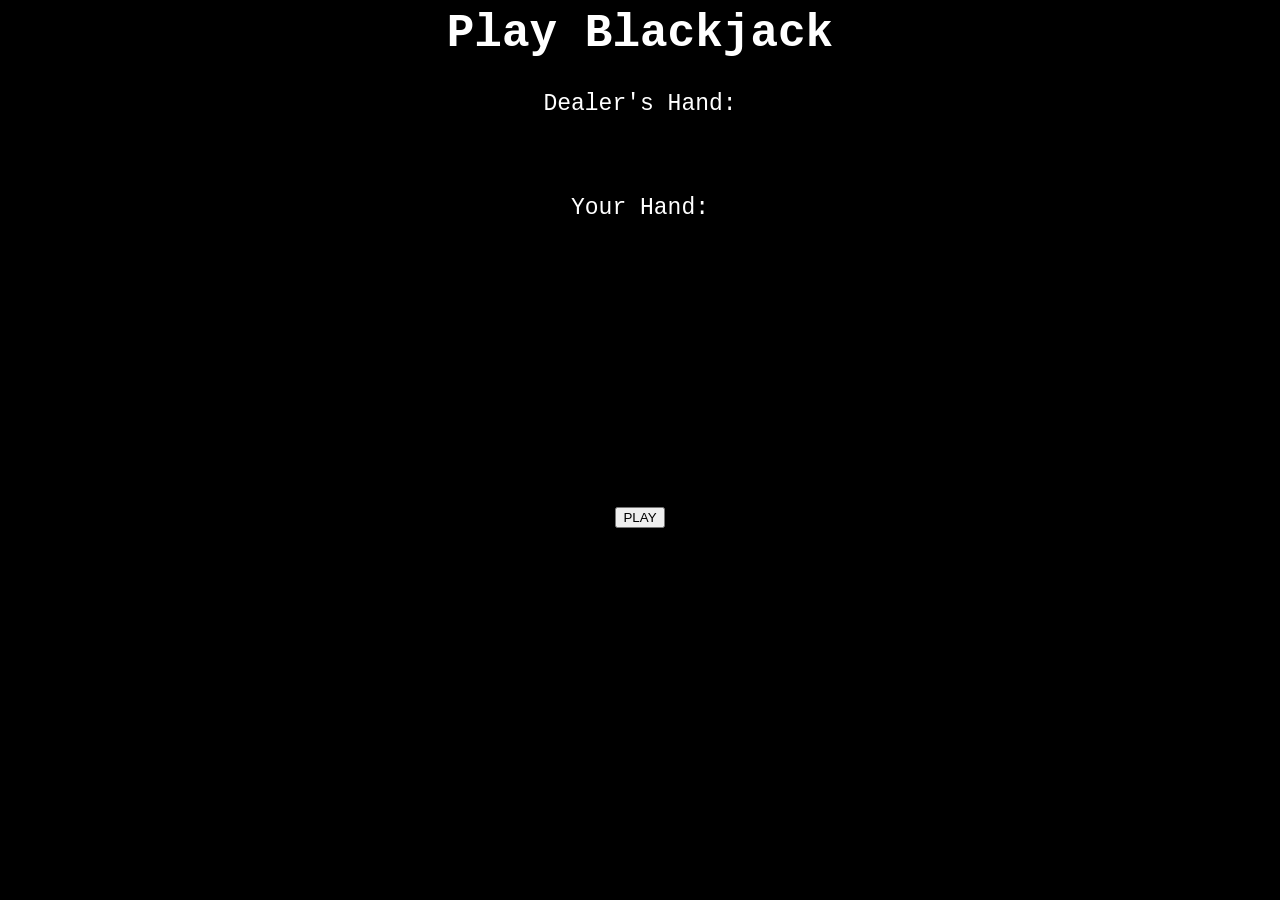
==== bj.html @ 4b49437d "Add files via upload" ====
<html style="
font-size: 23px;
color: #ffffff;
text-decoration: none;
text-align: center;
background-color: #000000;
font-family: courier;
">

<head>
    <title>Blackjack</title>
</head>

<body>

    <h1>Play Blackjack</h1>

    <!-- Dealer's Hand (Appears at the top) -->
    <span>Dealer's Hand:</span><br>
    <span id="dealerCards"></span><br>
    <span id="dealerTotal"></span><br><br>

    <!-- Player's Hand (Below the dealer's hand) -->
    <span>Your Hand:</span><br>
    <span id="playerCards"></span><br>
    <span id="playerTotal"></span><br><br>

    <!-- Hit and Stand Buttons (Right below the player's hand) -->
    <button id="hitButton" style="display:none;">Hit</button>
    <button id="standButton" style="display:none;">Stand</button><br><br>

    <!-- Play Button (Lower on the page) -->
    <br><br><br><br><br><br>
    <button id="startButton" type="button">PLAY</button><br><br>

    <span id="resultMessage"></span>

    <script>
        const deck = [];
        const suits = ['♠', '♥', '♣', '♦'];
        const values = ['2', '3', '4', '5', '6', '7', '8', '9', '10', 'J', 'Q', 'K', 'A'];
        let playerHand = [];
        let dealerHand = [];

        function createDeck() {
            deck.length = 0; // Reset deck
            suits.forEach(suit => {
                values.forEach(value => {
                    deck.push({ suit, value });
                });
            });
        }

        function getCardValue(card) {
            if (['J', 'Q', 'K'].includes(card.value)) return 10;
            if (card.value === 'A') return 11; // Ace can be 1 or 11; we'll handle adjustment later
            return parseInt(card.value);
        }

        function dealCard(hand) {
            const randomIndex = Math.floor(Math.random() * deck.length);
            hand.push(deck.splice(randomIndex, 1)[0]);
        }

        function calculateHandValue(hand) {
            let value = hand.reduce((sum, card) => sum + getCardValue(card), 0);
            let aces = hand.filter(card => card.value === 'A').length;
            while (value > 21 && aces > 0) {
                value -= 10; // Count Ace as 1 instead of 11 if over 21
                aces--;
            }
            return value;
        }

        function updateUI() {
            // Update player's hand and total
            const playerCardsSpan = document.getElementById('playerCards');
            playerCardsSpan.innerHTML = '';
            playerHand.forEach(card => {
                playerCardsSpan.innerHTML += `${card.value}${card.suit} `;
            });
            document.getElementById('playerTotal').innerText = 'Total: ' + calculateHandValue(playerHand);

            // Update dealer's hand (only show one card)
            const dealerCardsSpan = document.getElementById('dealerCards');
            dealerCardsSpan.innerHTML = `${dealerHand[0].value}${dealerHand[0].suit} ?`;
        }

        function startGame() {
            createDeck();
            playerHand = [];
            dealerHand = [];

            dealCard(playerHand);
            dealCard(dealerHand);
            dealCard(playerHand);
            dealCard(dealerHand);

            updateUI();

            document.getElementById('hitButton').style.display = 'inline';
            document.getElementById('standButton').style.display = 'inline';
            document.getElementById('resultMessage').innerText = '';
        }

        function hit() {
            dealCard(playerHand);
            updateUI();
            if (calculateHandValue(playerHand) > 21) {
                endGame('You busted!');
            }
        }

        function stand() {
            // Dealer's turn
            while (calculateHandValue(dealerHand) < 17) {
                dealCard(dealerHand);
            }
            const playerValue = calculateHandValue(playerHand);
            const dealerValue = calculateHandValue(dealerHand);

            if (dealerValue > 21 || playerValue > dealerValue) {
                endGame('You win!');
            } else if (playerValue < dealerValue) {
                endGame('You lose!');
            } else {
                endGame('It\'s a draw!');
            }
        }

        function endGame(message) {
            document.getElementById('resultMessage').innerText = message;
            document.getElementById('hitButton').style.display = 'none';
            document.getElementById('standButton').style.display = 'none';

            // Show full dealer hand
            const dealerCardsSpan = document.getElementById('dealerCards');
            dealerCardsSpan.innerHTML = '';
            dealerHand.forEach(card => {
                dealerCardsSpan.innerHTML += `${card.value}${card.suit} `;
            });
            document.getElementById('dealerTotal').innerText = 'Total: ' + calculateHandValue(dealerHand);
        }

        document.getElementById('startButton').addEventListener('click', startGame);
        document.getElementById('hitButton').addEventListener('click', hit);
        document.getElementById('standButton').addEventListener('click', stand);
    </script>

</body>

</html>
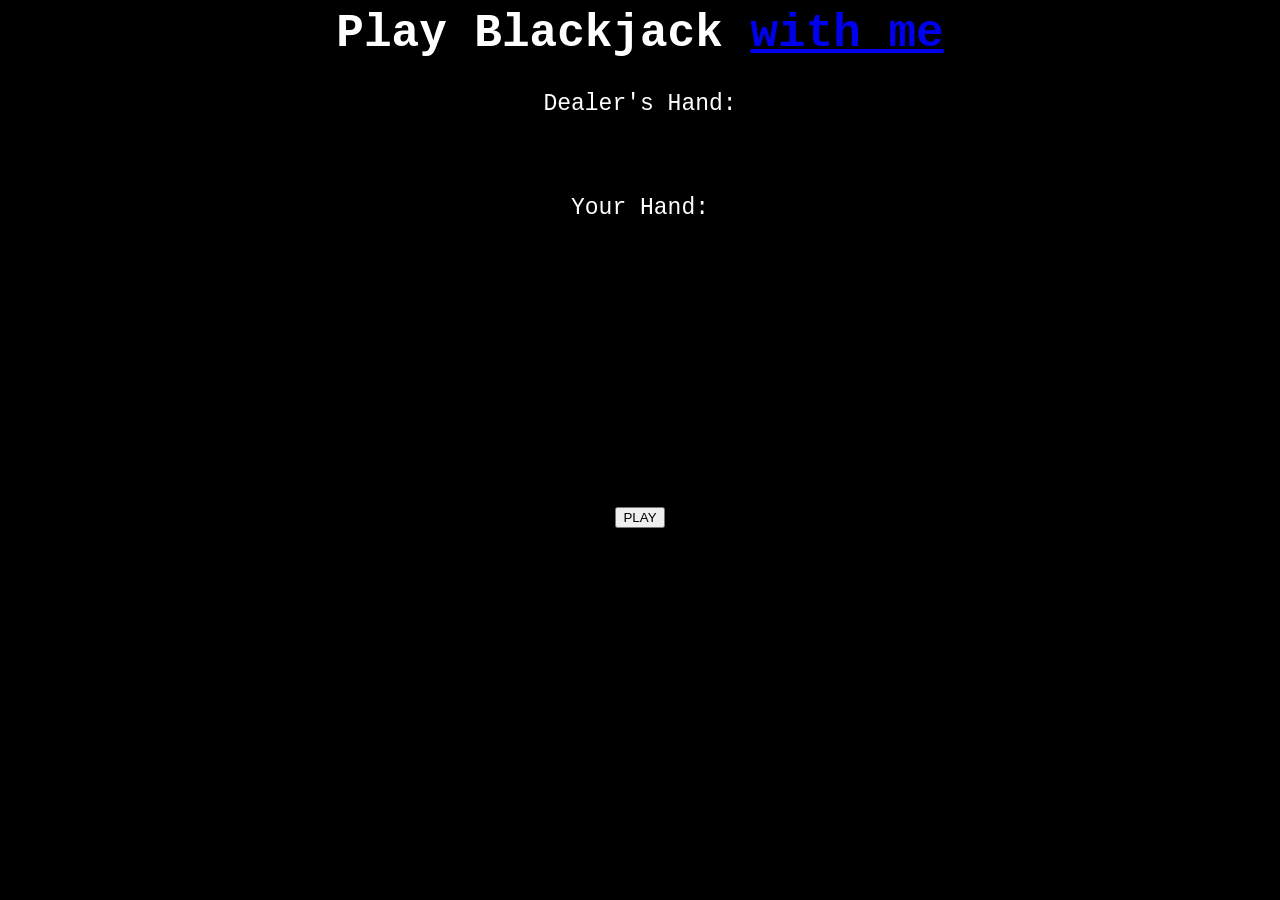
==== commit 0a4519b1: "Update bj.html" ====
--- a/bj.html
+++ b/bj.html
@@ -13,7 +13,7 @@
 
 <body>
 
-    <h1>Play Blackjack</h1>
+    <h1>Play Blackjack <a href= "bjmp.html">with me</a></h1>
 
     <!-- Dealer's Hand (Appears at the top) -->
     <span>Dealer's Hand:</span><br>
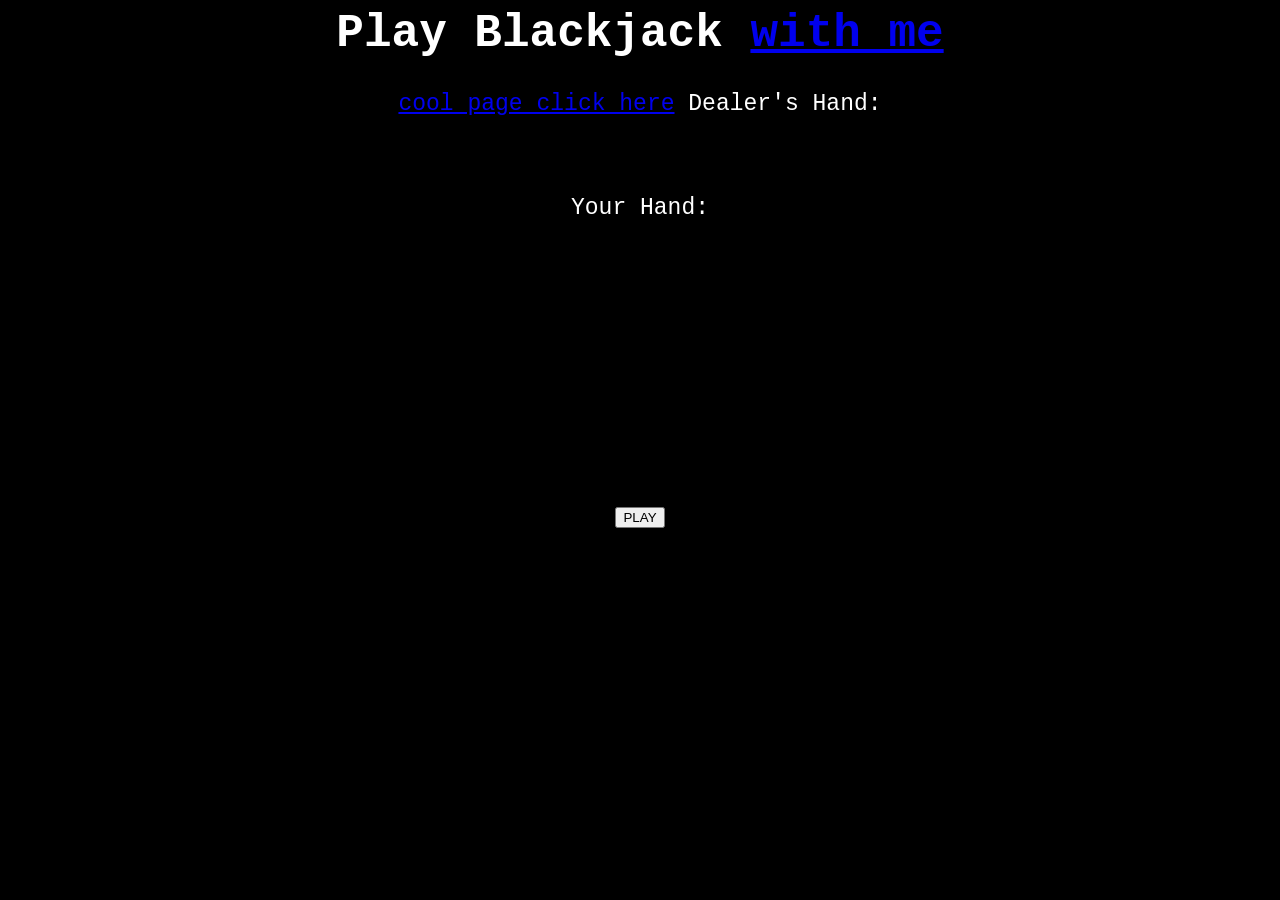
==== commit 9fee06bd: "Update bj.html" ====
--- a/bj.html
+++ b/bj.html
@@ -15,6 +15,8 @@
 
     <h1>Play Blackjack <a href= "bjmp.html">with me</a></h1>
 
+<a href= "bjmp.html">cool page click here</a>
+    
     <!-- Dealer's Hand (Appears at the top) -->
     <span>Dealer's Hand:</span><br>
     <span id="dealerCards"></span><br>
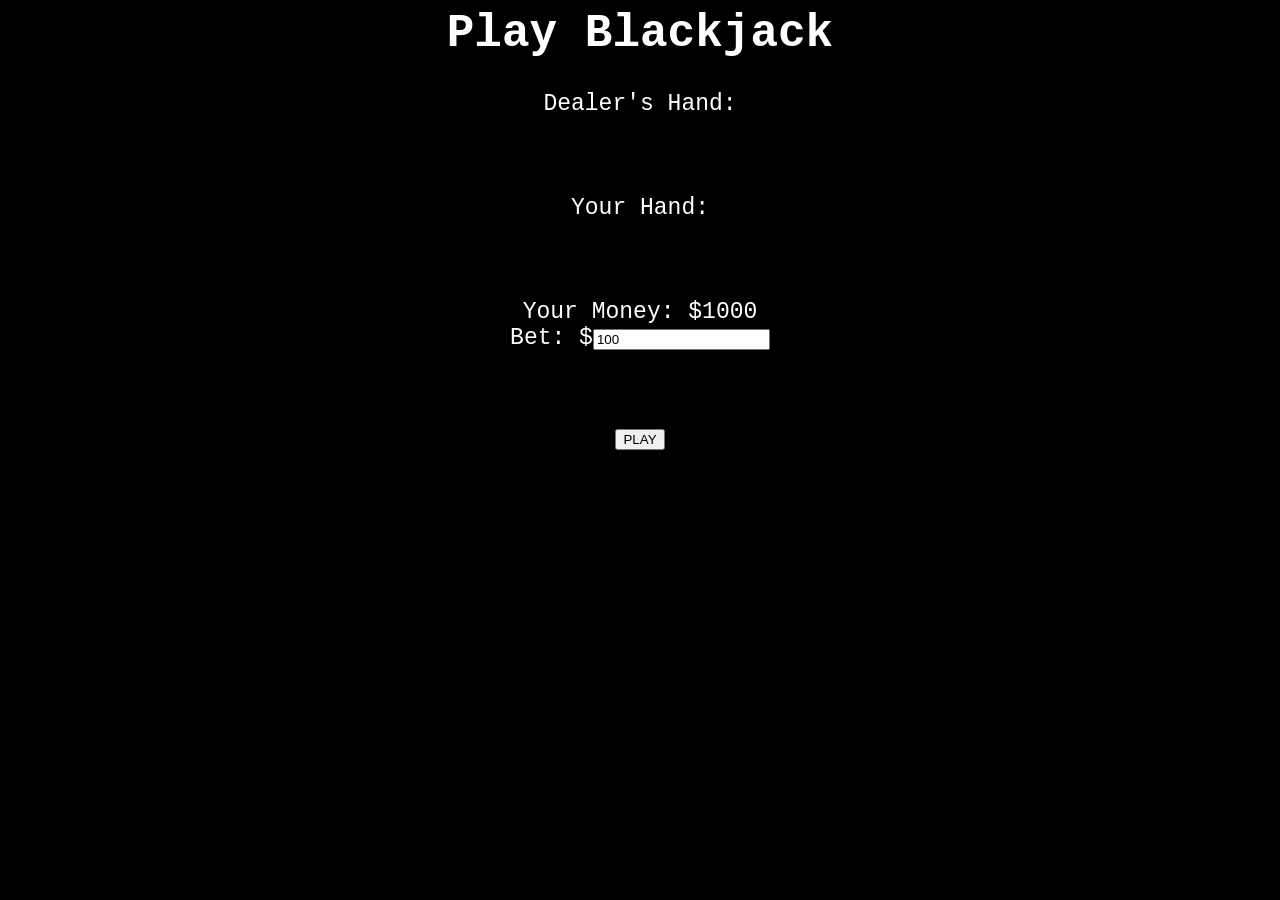
==== commit 8bf9b1f6: "Update bj.html" ====
--- a/bj.html
+++ b/bj.html
@@ -13,10 +13,8 @@
 
 <body>
 
-    <h1>Play Blackjack <a href= "bjmp.html">with me</a></h1>
+    <h1>Play Blackjack</h1>
 
-<a href= "bjmp.html">cool page click here</a>
-    
     <!-- Dealer's Hand (Appears at the top) -->
     <span>Dealer's Hand:</span><br>
     <span id="dealerCards"></span><br>
@@ -27,25 +25,33 @@
     <span id="playerCards"></span><br>
     <span id="playerTotal"></span><br><br>
 
-    <!-- Hit and Stand Buttons (Right below the player's hand) -->
+    <!-- Betting and Player Money -->
+    <span>Your Money: $<span id="playerMoney">1000</span></span><br>
+    Bet: $<input type="number" id="betAmount" value="100" min="1"><br><br>
+
+    <!-- Game Action Buttons -->
     <button id="hitButton" style="display:none;">Hit</button>
-    <button id="standButton" style="display:none;">Stand</button><br><br>
+    <button id="standButton" style="display:none;">Stand</button>
+    <button id="doubleDownButton" style="display:none;">Double Down</button>
+    <button id="splitButton" style="display:none;">Split</button><br><br>
 
     <!-- Play Button (Lower on the page) -->
-    <br><br><br><br><br><br>
     <button id="startButton" type="button">PLAY</button><br><br>
 
     <span id="resultMessage"></span>
 
     <script>
-        const deck = [];
+        let deck = [];
         const suits = ['♠', '♥', '♣', '♦'];
         const values = ['2', '3', '4', '5', '6', '7', '8', '9', '10', 'J', 'Q', 'K', 'A'];
         let playerHand = [];
         let dealerHand = [];
+        let playerMoney = 1000;
+        let betAmount = 100;
+        let hasSplit = false;
 
         function createDeck() {
-            deck.length = 0; // Reset deck
+            deck = [];
             suits.forEach(suit => {
                 values.forEach(value => {
                     deck.push({ suit, value });
@@ -55,7 +61,7 @@
 
         function getCardValue(card) {
             if (['J', 'Q', 'K'].includes(card.value)) return 10;
-            if (card.value === 'A') return 11; // Ace can be 1 or 11; we'll handle adjustment later
+            if (card.value === 'A') return 11;
             return parseInt(card.value);
         }
 
@@ -68,41 +74,47 @@
             let value = hand.reduce((sum, card) => sum + getCardValue(card), 0);
             let aces = hand.filter(card => card.value === 'A').length;
             while (value > 21 && aces > 0) {
-                value -= 10; // Count Ace as 1 instead of 11 if over 21
+                value -= 10;
                 aces--;
             }
             return value;
         }
 
         function updateUI() {
-            // Update player's hand and total
             const playerCardsSpan = document.getElementById('playerCards');
-            playerCardsSpan.innerHTML = '';
-            playerHand.forEach(card => {
-                playerCardsSpan.innerHTML += `${card.value}${card.suit} `;
-            });
+            playerCardsSpan.innerHTML = playerHand.map(card => `${card.value}${card.suit}`).join(" ");
             document.getElementById('playerTotal').innerText = 'Total: ' + calculateHandValue(playerHand);
 
-            // Update dealer's hand (only show one card)
             const dealerCardsSpan = document.getElementById('dealerCards');
             dealerCardsSpan.innerHTML = `${dealerHand[0].value}${dealerHand[0].suit} ?`;
+
+            document.getElementById('playerMoney').innerText = playerMoney;
         }
 
         function startGame() {
             createDeck();
             playerHand = [];
             dealerHand = [];
+            hasSplit = false;
+
+            betAmount = parseInt(document.getElementById('betAmount').value);
+            if (betAmount > playerMoney) {
+                alert("You don't have enough money for this bet.");
+                return;
+            }
+            playerMoney -= betAmount;
 
             dealCard(playerHand);
             dealCard(dealerHand);
             dealCard(playerHand);
             dealCard(dealerHand);
 
-            updateUI();
-
             document.getElementById('hitButton').style.display = 'inline';
             document.getElementById('standButton').style.display = 'inline';
-            document.getElementById('resultMessage').innerText = '';
+            document.getElementById('doubleDownButton').style.display = 'inline';
+            document.getElementById('splitButton').style.display = playerHand[0].value === playerHand[1].value ? 'inline' : 'none';
+
+            updateUI();
         }
 
         function hit() {
@@ -114,7 +126,33 @@
         }
 
         function stand() {
-            // Dealer's turn
+            dealerTurn();
+        }
+
+        function doubleDown() {
+            if (betAmount * 2 > playerMoney) {
+                alert("Not enough money to double down.");
+                return;
+            }
+            playerMoney -= betAmount;
+            betAmount *= 2;
+            dealCard(playerHand);
+            updateUI();
+            if (calculateHandValue(playerHand) > 21) {
+                endGame('You busted!');
+            } else {
+                dealerTurn();
+            }
+        }
+
+        function split() {
+            hasSplit = true;
+            document.getElementById('splitButton').style.display = 'none';
+            // In a real game, you'd play two separate hands here.
+            alert("Split option selected, but simplified in this demo.");
+        }
+
+        function dealerTurn() {
             while (calculateHandValue(dealerHand) < 17) {
                 dealCard(dealerHand);
             }
@@ -122,11 +160,13 @@
             const dealerValue = calculateHandValue(dealerHand);
 
             if (dealerValue > 21 || playerValue > dealerValue) {
+                playerMoney += betAmount * 2;
                 endGame('You win!');
             } else if (playerValue < dealerValue) {
                 endGame('You lose!');
             } else {
-                endGame('It\'s a draw!');
+                playerMoney += betAmount;
+                endGame("It's a draw!");
             }
         }
 
@@ -134,19 +174,19 @@
             document.getElementById('resultMessage').innerText = message;
             document.getElementById('hitButton').style.display = 'none';
             document.getElementById('standButton').style.display = 'none';
+            document.getElementById('doubleDownButton').style.display = 'none';
+            document.getElementById('splitButton').style.display = 'none';
 
-            // Show full dealer hand
             const dealerCardsSpan = document.getElementById('dealerCards');
-            dealerCardsSpan.innerHTML = '';
-            dealerHand.forEach(card => {
-                dealerCardsSpan.innerHTML += `${card.value}${card.suit} `;
-            });
+            dealerCardsSpan.innerHTML = dealerHand.map(card => `${card.value}${card.suit}`).join(" ");
             document.getElementById('dealerTotal').innerText = 'Total: ' + calculateHandValue(dealerHand);
         }
 
         document.getElementById('startButton').addEventListener('click', startGame);
         document.getElementById('hitButton').addEventListener('click', hit);
         document.getElementById('standButton').addEventListener('click', stand);
+        document.getElementById('doubleDownButton').addEventListener('click', doubleDown);
+        document.getElementById('splitButton').addEventListener('click', split);
     </script>
 
 </body>
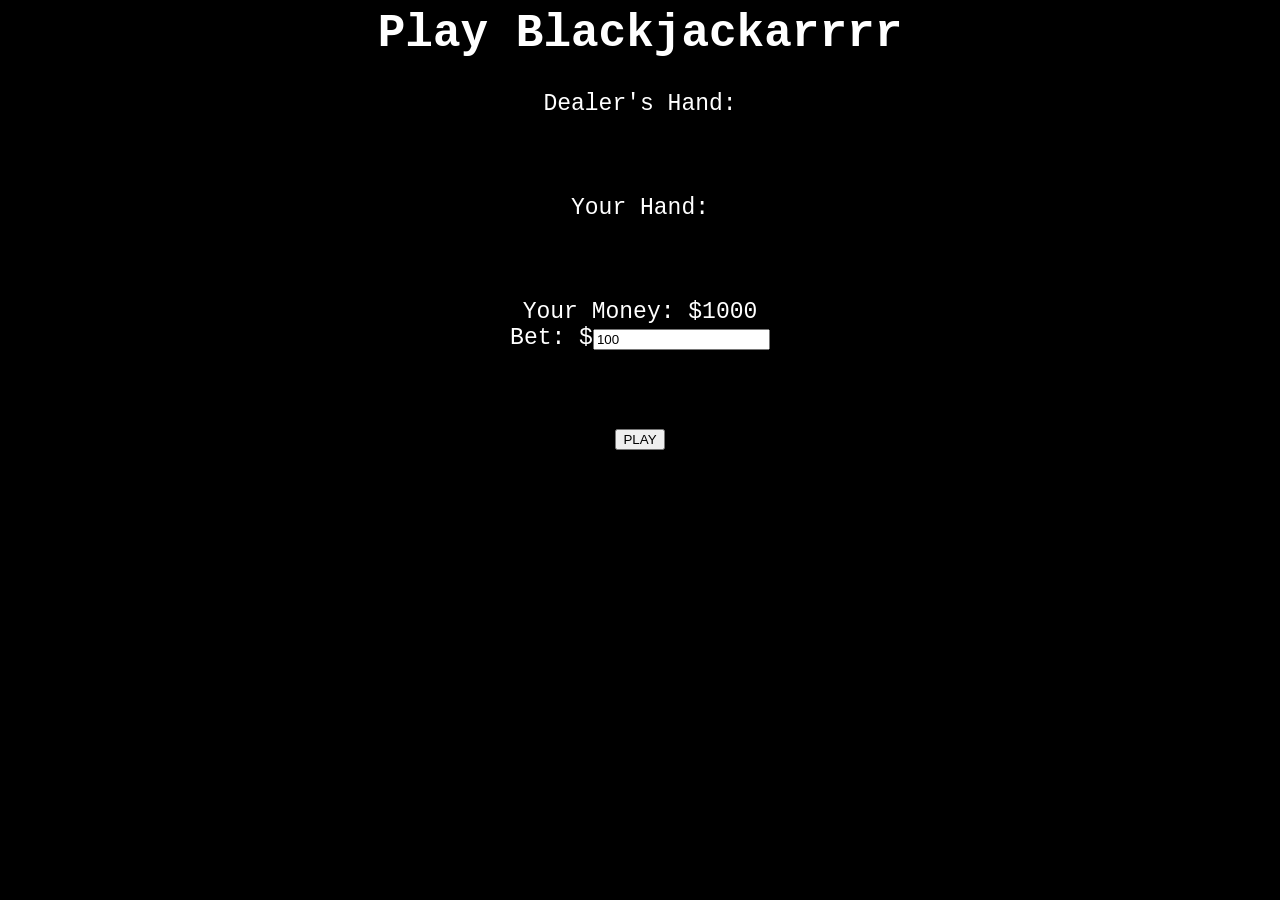
==== commit 520acd6e: "Update bj.html" ====
--- a/bj.html
+++ b/bj.html
@@ -13,7 +13,7 @@
 
 <body>
 
-    <h1>Play Blackjack</h1>
+    <h1>Play Blackjackarrrr</h1>
 
     <!-- Dealer's Hand (Appears at the top) -->
     <span>Dealer's Hand:</span><br>
